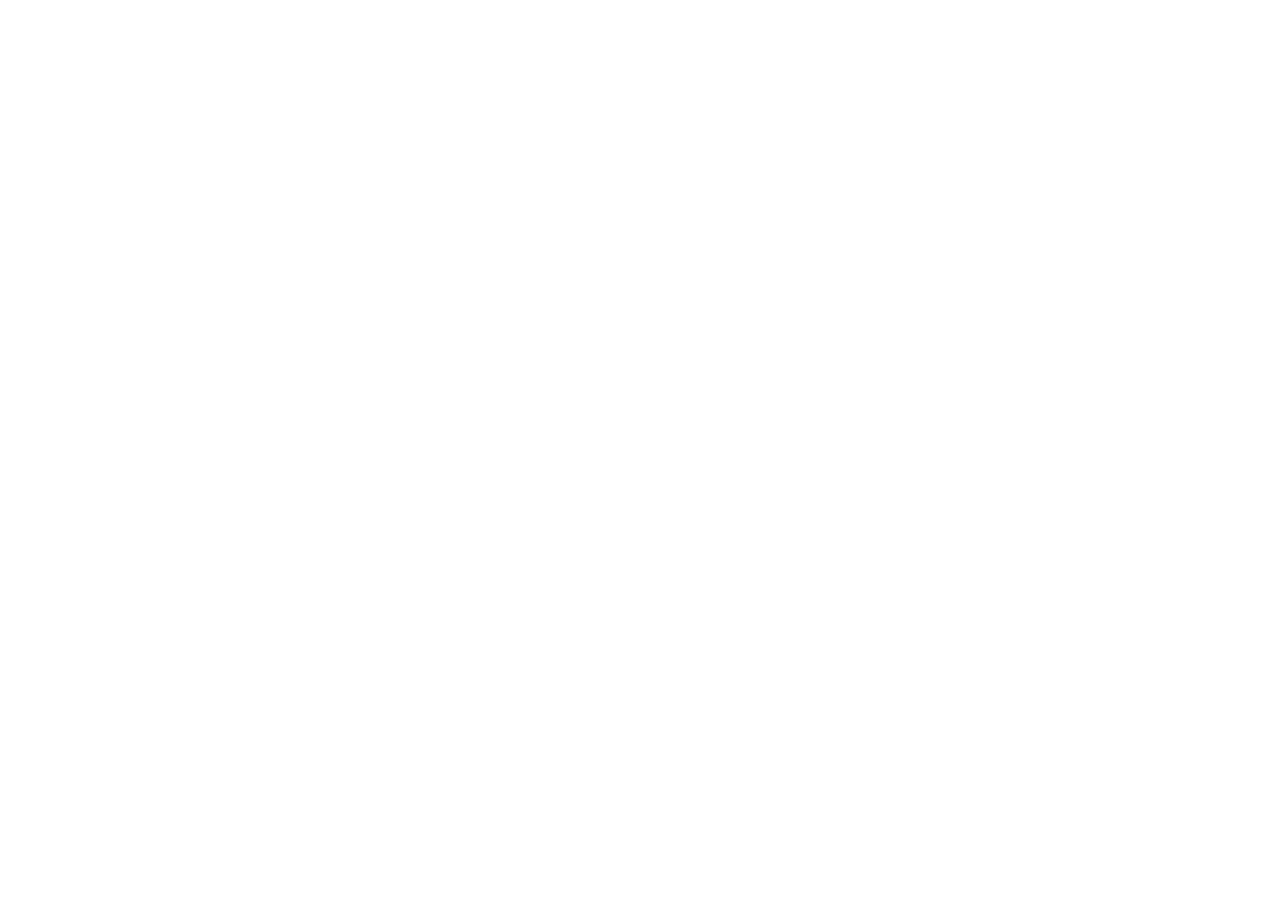
==== Month 2/Notes/day1.html @ 7fb04d00 "done with HTML part" ====
<!-- 
 what is html ?
 - Hyper Text Markup Language

 it is not a programmign language.

 but, a markup language -> meaning that we make use of tags to display the information.

 tags like <p>, <img/> etc.

 now, hypertext meaning is it is linked to other pages or shows extra information.

 we connecting different pages with each other by clicking on some text it takes you to another page.

 #️⃣ you can render html page using two ways
    1. using your editor
    2. browser

 #️⃣ what is an element ?
    opening tag + content + closing tag ==> element

 #️⃣ two types of text elements
  1. block elements
    - they actually help building the webpage. like <p> tag, <div>, heading tags.

  2. inline elements
    - they are used to modify the text
    e.g. <strong>, <e>, <img/>

    empty tags are self closing tags.
    e.g. <img/>, <br/>, <span></span>

    different tags are 
    1. <h1> to <h6>
    2. <ul>, <ol> lists
    3. <img/>
    4. <div>

    there are also attributes associated with the tags.

    e.g. <img src="" width="" height=""/> here, src is the attribute for img tag which tells the source of image

    #️⃣ id and class attribute

    id -> it is a unique idetifire of an element
    class -> you can give class name to many elements to change the data in bulk.

    ✨ you cannot write block elements in inline elements.

    #️⃣ understanding HTML Doc
    
    1. <!Doctype html>
        it tells that type of document is html
    
    2. <html lang="en">
        the language which we are using is english, the content will be displayed in english.
    
    now inside <html> tag there are two main tags
        - <head></head>
        - <body></body>
    
       i) <head> 
          contains the metadata. what title, style, scripts, etc.
        
       ii) <body>
            contains the content of webpage
    
    3. <meta>
        this tag in defined inside head tag.
        storing info about webpage.
        name="kiran.code.in"
        discription="Learn C++ and DSA in easiest way."

        ❤️ it is used for SEO ❤️ 

        character="UTF-8" ->  it is a character set which we are using in our web page.
        used for character endocing

        our ASCII table works on fixed length bits
        but UTF-8 is variable length. 98% of web pages uses UTF-8.
        it supports too many characters.
    
        - viewport => the display are of your device, width of your device.
        - initial scale = 1.0, when the first time page is loaded.


    #️⃣ tables 

    <table>
    <tr> table row 
    <td> table data
    
    best practice 👇 
    <thead>
    <tbody>
    <tfoot>
    
        e.g.
        Month Salary -> thead (use th tag)
        jan     230
        feb     238  -> tbody
        march   893
        total   --   -> tfoot

#️⃣ create the forms usign tables


#️⃣ https://youtu.be/0hqhAIjE_8I?si=NTsg_BEHPo1Y_Jrv -> watch this for ARIA arrtirubtes. (Accessible Rich Internet Application)

-->
<!DOCTYPE html>
<html lang="en">

<head>
    <meta charset="UTF-8">
    <meta name="viewport" content="width=device-width, initial-scale=1.0">
    <title>Document</title>
</head>

<body>

</body>

</html>
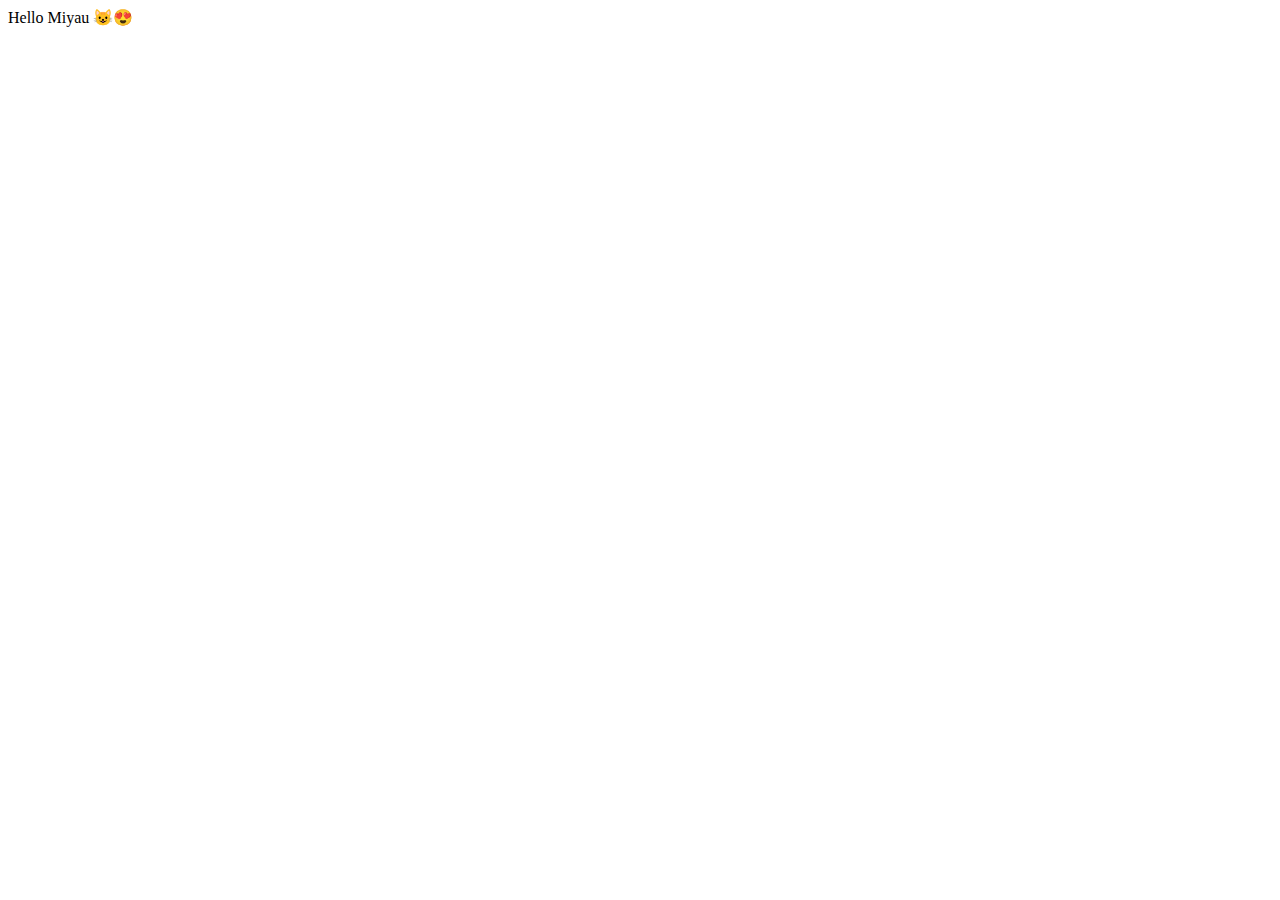
==== commit 9e7aabc6: "added javascript notes" ====
--- a/Month 2/Notes/day1.html
+++ b/Month 2/Notes/day1.html
@@ -107,6 +107,17 @@
 
 #️⃣ https://youtu.be/0hqhAIjE_8I?si=NTsg_BEHPo1Y_Jrv -> watch this for ARIA arrtirubtes. (Accessible Rich Internet Application)
 
+
+#️⃣ https://youtu.be/wEqMxTJl-TE?si=cmlN-_cnirH6bP9z -> watch this for Templating engines
+
+#️⃣ https://youtu.be/1bDC-Mr2_TY?si=SEFj2K9NMXLKz8iG -> HTMX -> this needs to be implemented 🔥😍 It's great yaar.
+
+HTMX -> HyperText Markup Extensible
+You can easily load the dynamic data without refreshing the page yaar..
+
+
+#️⃣ https://www.sitepoint.com/htmx-introduction/ -> must read for htmx.
+
 -->
 <!DOCTYPE html>
 <html lang="en">
@@ -118,7 +129,7 @@
 </head>
 
 <body>
-
+    Hello Miyau 😺😍
 </body>
 
 </html>